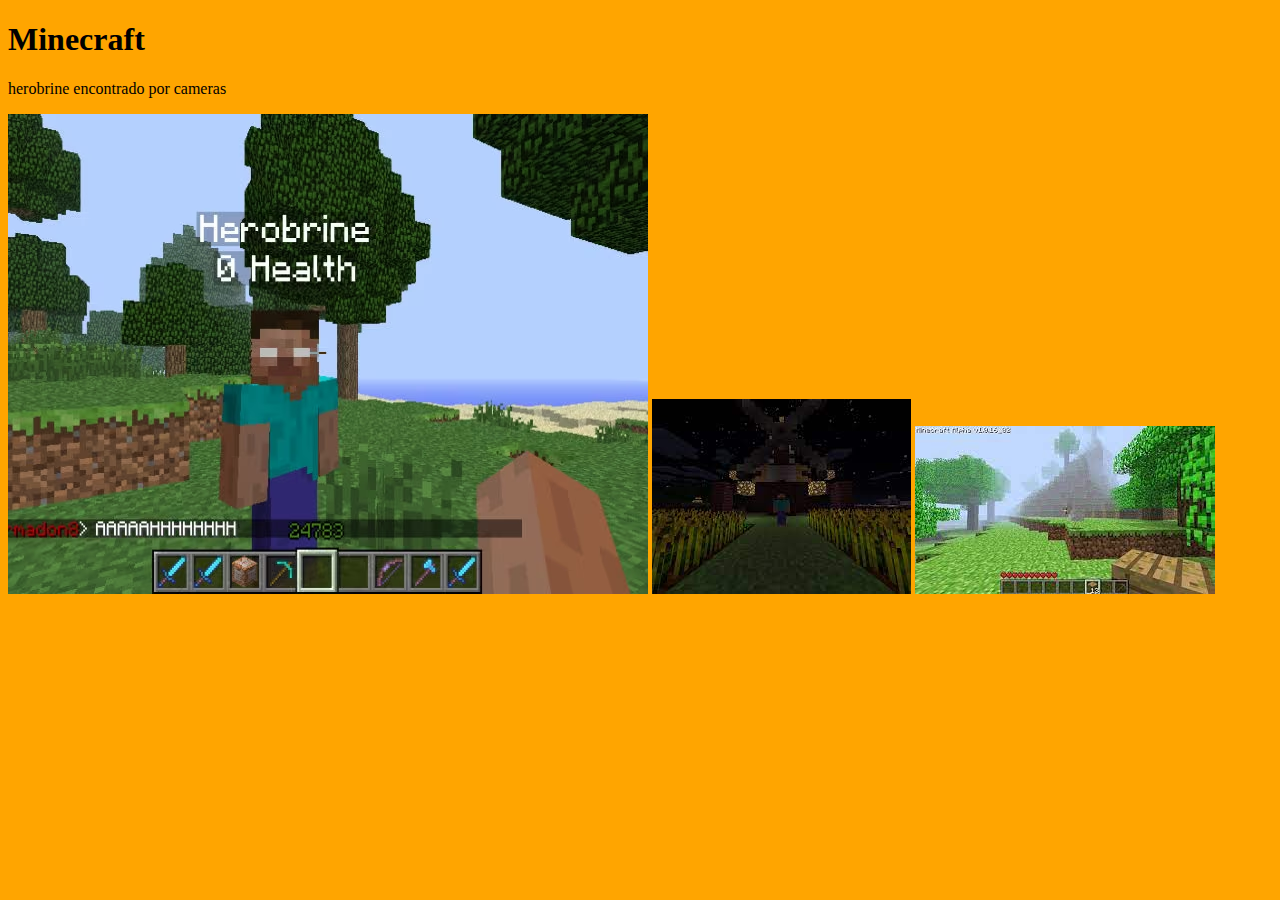
==== index.html @ 75437181 "Add files via upload" ====
<!DOCTYPE html>
<html lang="port-br">
<head>
    <meta charset="UTF-8">
    <meta name="viewport" content="width=device-width, initial-scale=1.0">
    <title>provinha</title>
    <link rel="stylesheet" href="style.css">
</head>
<body>
    <h1>Minecraft</h1>
    <p>herobrine encontrado por cameras</p>
    <img src="herobrine mao.png" alt="herobrine">
    <img src="omg.jpeg" alt="ssd">
    <img src="download.jpeg" alt="Minecraft">
    
</body>
</html>
---- style.css ----
body{background-color: orange;}
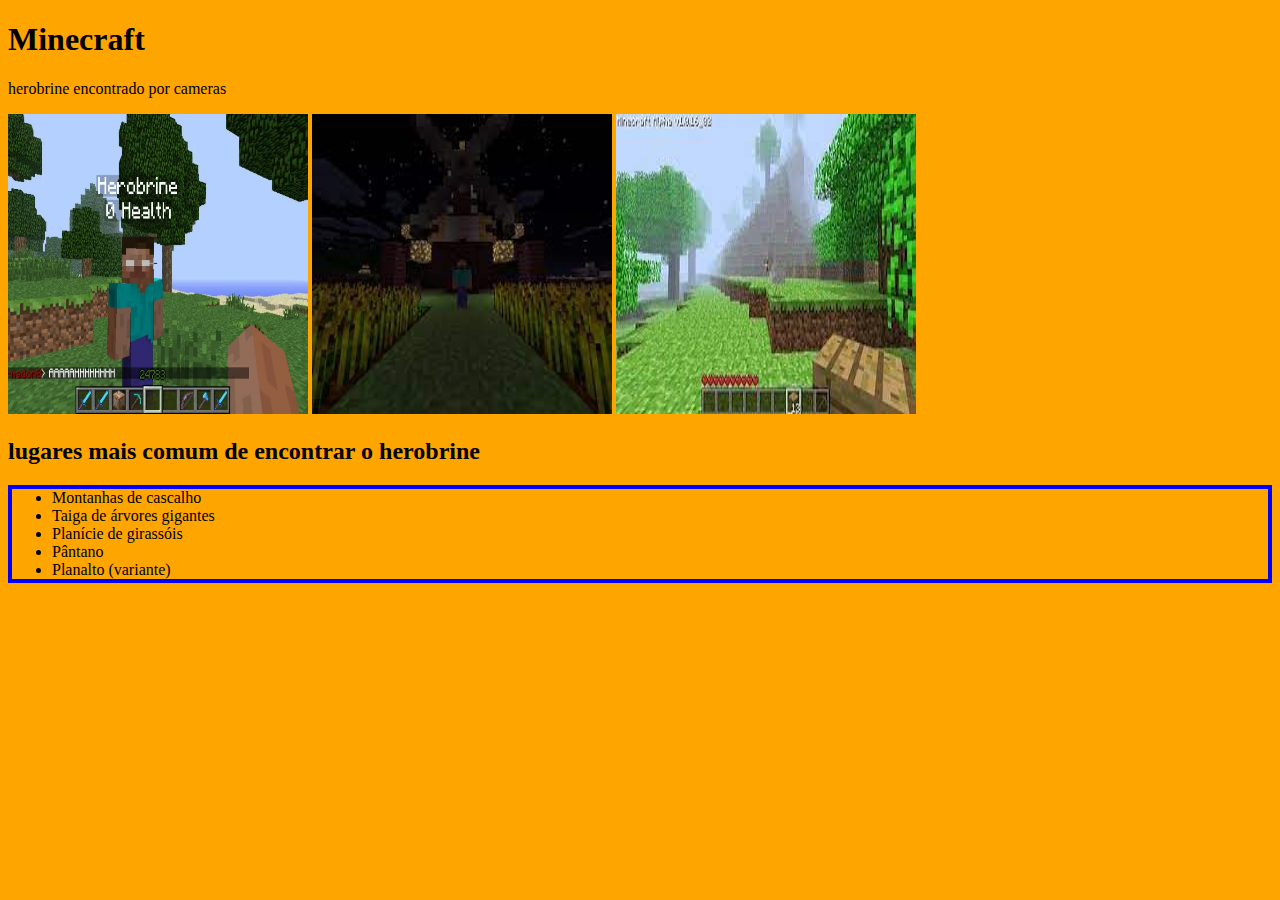
==== commit d533b7e9: "jesus" ====
--- a/index.html
+++ b/index.html
@@ -5,6 +5,7 @@
     <meta name="viewport" content="width=device-width, initial-scale=1.0">
     <title>provinha</title>
     <link rel="stylesheet" href="style.css">
+    <link rel="website icon" type="png" href="milos.png">
 </head>
 <body>
     <h1>Minecraft</h1>
@@ -12,6 +13,13 @@
     <img src="herobrine mao.png" alt="herobrine">
     <img src="omg.jpeg" alt="ssd">
     <img src="download.jpeg" alt="Minecraft">
-    
+    <h2>lugares mais comum de encontrar o herobrine</h2>
+    <ul>
+        <li>Montanhas de cascalho</li>
+        <li>Taiga de árvores gigantes</li>
+        <li>Planície de girassóis</li>
+        <li>Pântano</li>
+        <li>Planalto (variante)</li>
+    </ul>
 </body>
 </html>--- a/style.css
+++ b/style.css
@@ -1 +1,8 @@
-body{background-color: orange;}+body{background-color: orange;}
+img{
+    width: 300px;
+    height: 300px;
+}
+ul{
+    border: 4px solid blue; 
+}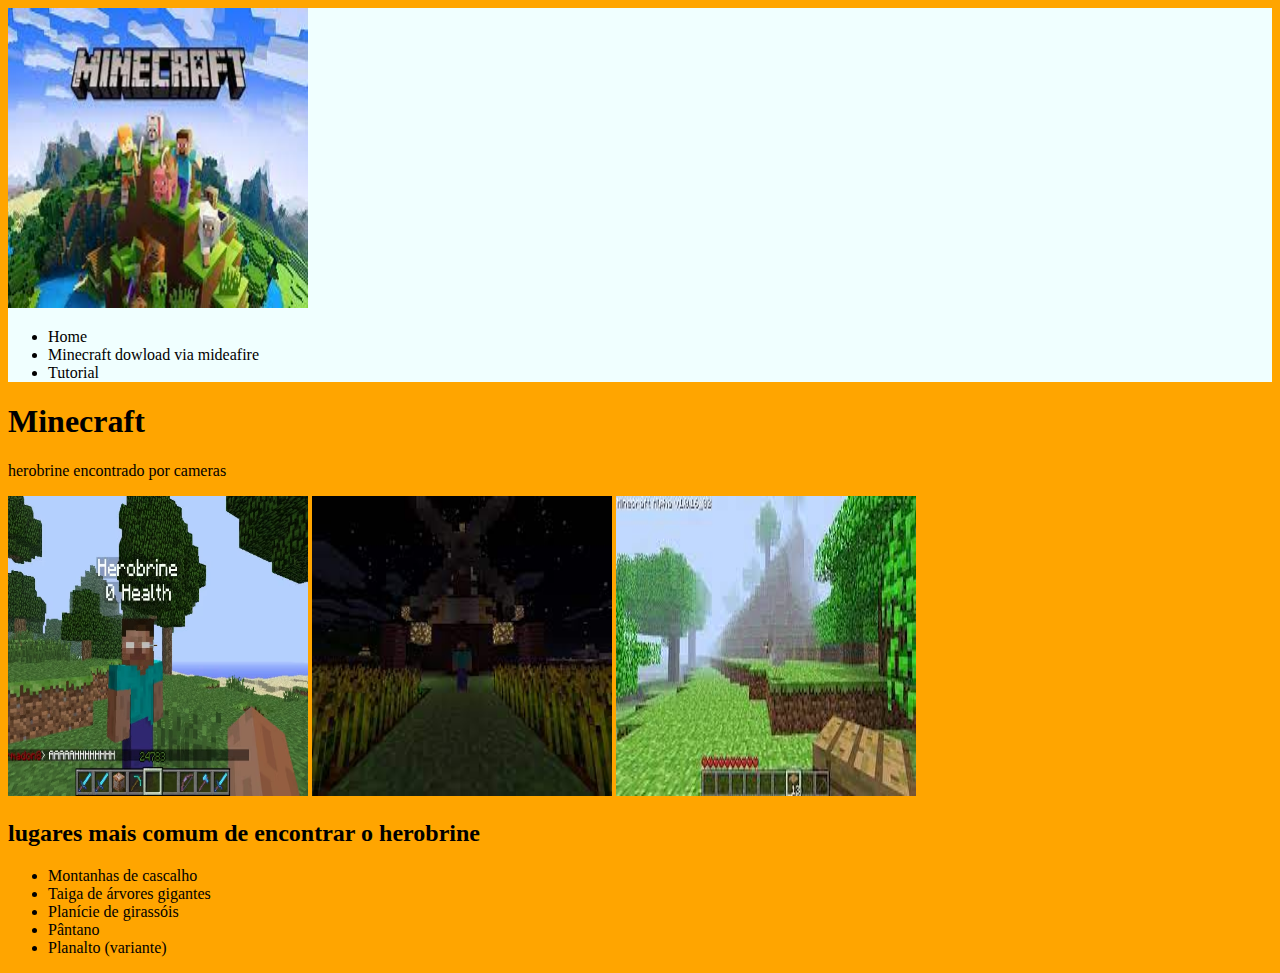
==== commit f3a77c06: "Add files via upload" ====
--- a/index.html
+++ b/index.html
@@ -1,19 +1,35 @@
 <!DOCTYPE html>
 <html lang="port-br">
+    <meta charset="UTF-8">
+
 <head>
-    <meta charset="UTF-8">
+
+    <title>provinha</title>
     <meta name="viewport" content="width=device-width, initial-scale=1.0">
-    <title>provinha</title>
+    <link rel="website icon" type="png" href="milos.png">
     <link rel="stylesheet" href="style.css">
-    <link rel="website icon" type="png" href="milos.png">
+
 </head>
-<body>
+        <body>
+            <header class="cabecalho">
+                <img class="logominecraft" src="minecraft.jpeg" alt="minecraft">
+                <ul class="lista cabecalho">
+                    <li class="item_lista cabecalho">Home</li>
+                    <li class="item_lista cabecalho">Minecraft dowload via mideafire</li>
+                    <li class="item_lista cabecalho">Tutorial</li>
+                </ul>
+            </header>
+
     <h1>Minecraft</h1>
+
     <p>herobrine encontrado por cameras</p>
+
     <img src="herobrine mao.png" alt="herobrine">
     <img src="omg.jpeg" alt="ssd">
     <img src="download.jpeg" alt="Minecraft">
+
     <h2>lugares mais comum de encontrar o herobrine</h2>
+
     <ul>
         <li>Montanhas de cascalho</li>
         <li>Taiga de árvores gigantes</li>
@@ -21,5 +37,6 @@
         <li>Pântano</li>
         <li>Planalto (variante)</li>
     </ul>
+
 </body>
 </html>--- a/style.css
+++ b/style.css
@@ -3,6 +3,21 @@
     width: 300px;
     height: 300px;
 }
-ul{
-    border: 4px solid blue; 
-}+
+.cabecalho{
+    background-color: azure;
+}
+.lista_cabecalho{
+    display: flex;
+    margin-left: 260px;
+}
+.item_lista_cabecalho{
+    color: blue;
+    list-style: none;
+    text-transform: uppercase;
+    font-size: 15px;
+    padding: 10px;
+}
+.lugares{
+    border: 4px solid blue;
+}
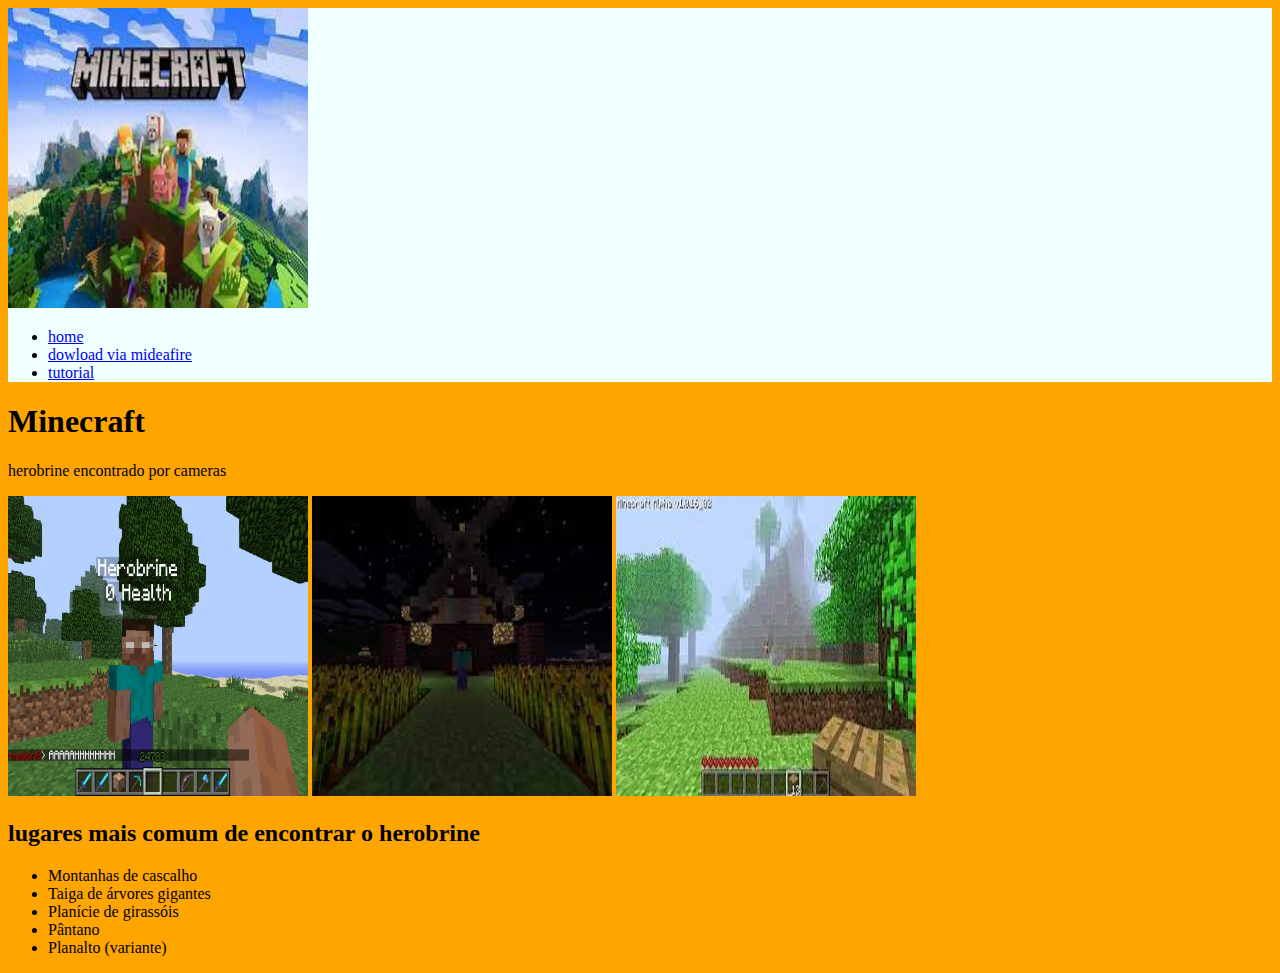
==== commit 47b19e12: "Add files via upload" ====
--- a/index.html
+++ b/index.html
@@ -14,9 +14,9 @@
             <header class="cabecalho">
                 <img class="logominecraft" src="minecraft.jpeg" alt="minecraft">
                 <ul class="lista cabecalho">
-                    <li class="item_lista cabecalho">Home</li>
-                    <li class="item_lista cabecalho">Minecraft dowload via mideafire</li>
-                    <li class="item_lista cabecalho">Tutorial</li>
+                    <li class="item_lista cabecalho"><a href="index.html">home</a></li>
+                    <li class="item_lista cabecalho"><a href="dowloads.html">dowload via mideafire</a></li>
+                    <li class="item_lista cabecalho"><a href="#">tutorial</a></li>
                 </ul>
             </header>
 
